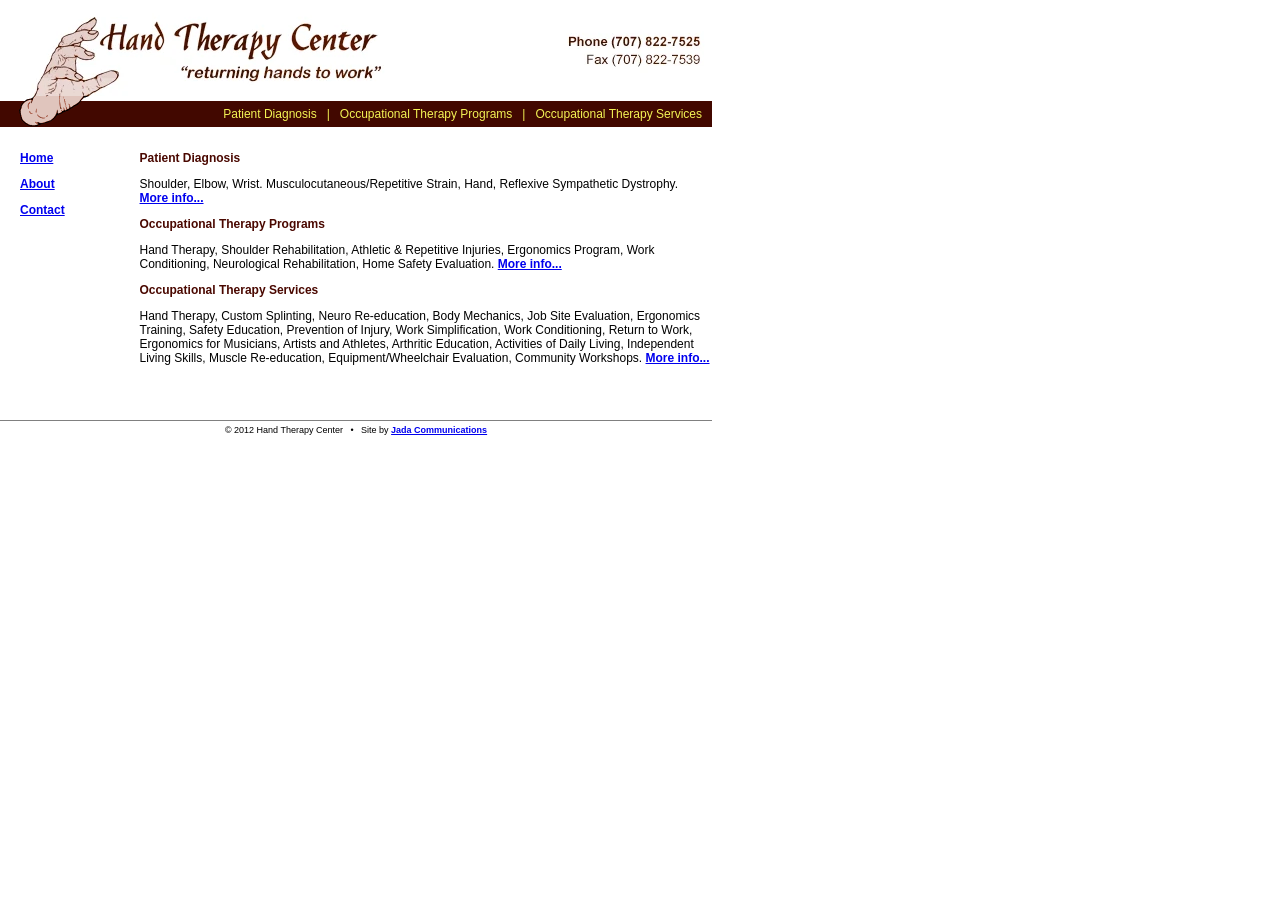
==== public_html/index.html @ 3aeda623 "website files 2025" ====
<!DOCTYPE HTML PUBLIC "-//W3C//DTD HTML 4.01 Transitional//EN">
<html><!-- InstanceBegin template="Templates/main.dwt" codeOutsideHTMLIsLocked="false" -->
<head>
<!-- InstanceBeginEditable name="doctitle" -->
<title>Hand Therapy Center: Returning hands to work</title>
<!-- InstanceEndEditable -->
<meta http-equiv="Content-Type" content="text/html; charset=iso-8859-1">
<!-- InstanceBeginEditable name="head" -->
<!-- InstanceEndEditable -->
<link href="c/c.css" rel="stylesheet" type="text/css">
</head>

<body>
<table border="0" cellpadding="0" cellspacing="0" width="712">
  <!-- fwtable fwsrc="htc.png" fwbase="htc.gif" fwstyle="Dreamweaver" fwdocid = "742308039" fwnested="0" -->
  <tr> 
    <td><img src="i/spacer.gif" width="108" height="1" border="0" alt=""></td>
    <td><img src="i/spacer.gif" width="604" height="1" border="0" alt=""></td>
    <td><img src="i/spacer.gif" width="1" height="1" border="0" alt=""></td>
  </tr>
  <tr> 
    <td colspan="2"><a href="index.html"><img name="htc_r1_c1" src="i/new-header.webp" width="712" height="95" border="0" alt="Hand Therapy Center"></a></td>
    <td><img src="i/spacer.gif" width="1" height="95" border="0" alt=""></td>
  </tr>
  <tr> 
    <td><a href="index.html"><img name="htc_r2_c1" src="i/htc_r2_c1.gif" width="108" height="31" border="0" alt="Hand Therapy Center"></a></td>
    <td align="right" background="i/htc_r2_c2.gif">
<table cellspacing="0" cellpadding="0" id="nav">
        <tr> 
          <td><a href="pd.html">&nbsp;&nbsp;Patient&nbsp;Diagnosis&nbsp;&nbsp;</a></td>
          <td>&nbsp;|&nbsp;</td>
          <td><a href="otp.html">&nbsp;&nbsp;Occupational&nbsp;Therapy&nbsp;Programs&nbsp;&nbsp;</a></td>
          <td>&nbsp;|&nbsp;</td>
          <td><a href="ots.html">&nbsp;&nbsp;Occupational&nbsp;Therapy&nbsp;Services&nbsp;&nbsp;&nbsp;</a></td>
        </tr>
      </table>
    </td>
    <td><img src="i/spacer.gif" width="1" height="31" border="0" alt=""></td>
  </tr>
</table>
<table width="712" border="0" cellpadding="0" cellspacing="0" class="content">
  <!-- fwtable fwsrc="htc.png" fwbase="htc.gif" fwstyle="Dreamweaver" fwdocid = "742308039" fwnested="0" -->
  <tr> 
    <td valign="top" class="col1">
<p><a href="index.html">Home</a></p>
      <p><a href="about.html">About</a></p>
      <p><a href="contact.html">Contact</a></p>
      </td>
    <td align="left" valign="top" class="col2"><!-- InstanceBeginEditable name="b" --> 
      <p class="secthead">Patient Diagnosis</p>
      <p>Shoulder, Elbow, Wrist. Musculocutaneous/Repetitive Strain, Hand, Reflexive 
        Sympathetic Dystrophy. <a href="pd.html">More&nbsp;info...</a></p>
      <p class="secthead">Occupational Therapy Programs</p>
      <p>Hand Therapy, Shoulder Rehabilitation, Athletic &amp; Repetitive Injuries, 
        Ergonomics Program, Work Conditioning, Neurological Rehabilitation, Home 
        Safety Evaluation. <a href="otp.html">More&nbsp;info...</a></p>
      <p class="secthead">Occupational Therapy Services</p>
      <p>Hand Therapy, Custom Splinting, Neuro Re-education, Body Mechanics, Job 
        Site Evaluation, Ergonomics Training, Safety Education, Prevention of 
        Injury, Work Simplification, Work Conditioning, Return to Work, Ergonomics 
        for Musicians, Artists and Athletes, Arthritic Education, Activities of 
        Daily Living, Independent Living Skills, Muscle Re-education, Equipment/Wheelchair 
        Evaluation, Community Workshops. <a href="ots.html">More&nbsp;info...</a></p>
      <p>&nbsp; </p>
      <!-- InstanceEndEditable --></td>
  </tr>
</table>
<table width="712" border="0" cellpadding="0" cellspacing="0" class="content">
  <!-- fwtable fwsrc="htc.png" fwbase="htc.gif" fwstyle="Dreamweaver" fwdocid = "742308039" fwnested="0" -->
  <tr> 
    <td align="center" class="credits"> 
      <hr size="1" noshade>
      &copy; 2012 Hand Therapy Center&nbsp;&nbsp;&nbsp;&#8226;&nbsp;&nbsp;&nbsp;Site 
      by <a href="http://www.jadacom.net" target="_blank">Jada Communications</a></td>
  </tr>
</table>
<p>&nbsp;</p>
</body>
<!-- InstanceEnd --></html>
---- public_html/c/c.css ----
body	{
	color: #000;
	background: #fff;
	margin: 0;
	padding: 0;
	border: 0;
	font: 12px Arial, Helvetica, sans-serif;
	}

p, td, li, ul, ol, h1, h2, h3, h4, h5, h6	{
	font: 12px Arial, Helvetica, sans-serif;
	}

img {
	display: block;
	}

.secthead {
	font-weight: bold;
	color: #4A0800;
}

.bigheadline {
	font-weight: bold;
	font-size: 24px;
	color: #993300;
}


.imgleft {
	display: inline;
	float: left;
	margin: 0 8px 0 0;
}


a:link {
	font-weight: bold; 
	text-decoration: underline;
	color: #0000EE;
	background: transparent; 
	}

a:visited {
	font-weight: bold; 
	text-decoration: underline;
	color: #0000EE;
	background: transparent; 
	}

a:hover {
	font-weight: bold; 
	text-decoration: underline;
	color: #4A0800;
	background: transparent; 
	}

a:active {
	font-weight: bold; 
	text-decoration: underline;
	color: #4A0800;
	background: transparent;  
	}





#navbar {
	background: #00428C;
	color: #ddd;
	border: 0;
	margin: 0;
	padding: 0;
	text-align: left;
	vertical-align: middle;
	width: 720px;
	}

table#nav {
	margin-top: 5px;
	margin-bottom: 0px;
	margin-left: 0px;
	margin-right: 0px;
	}

table#nav td {
	font: 12px/24px Arial, Helvetica, sans-serif;
	text-align: center;
	color: #f3f354;
	}

table#nav td a {
	font-weight: normal;
	text-decoration: none;
	display: block;
	margin: 0;
	padding: 0;
	color: #f3f354;
	}

#nav td a:link, #nav td a:visited {
	background: transparent;
	display: block;
	margin: 0;
	padding: 0;
	} 

#nav td a:hover {
	color: #4A0800;
	background-color: #DDC83F;
	} 






table.content {
	margin-top: 24px;
	width: 712px;
}

table.content td.col1 {
	width: 108px;
	padding: 0px 16px 0px 20px;
}


table.content td.col2 {
	width: 604px;
	padding: 0px;
}
.credits {
	font-size: 9px;
}
p.in {
	text-indent: .75in;
	margin: 0px;
}
p.nm {
	margin: 0px;
	font-style: italic;
	text-decoration: underline;
}
p.inp {
	margin-left: 0.75in;
	margin-top: 0px;
}
p.bul {
	text-indent: .75in;
}
p.inb {
	text-indent: 1.5in;
	margin: 0px;
}
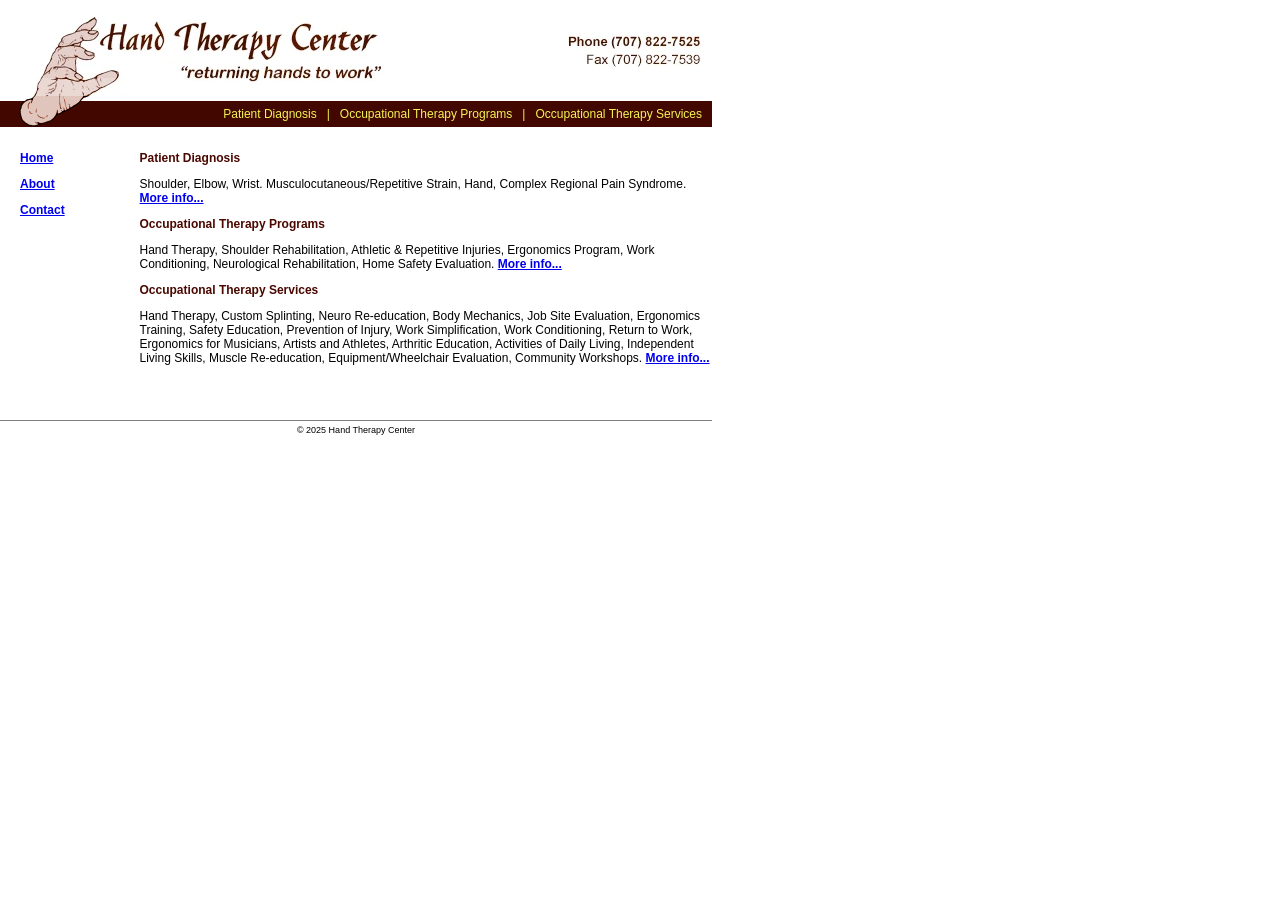
==== commit 378035f3: "updating files to 2025 version" ====
--- a/public_html/index.html
+++ b/public_html/index.html
@@ -1,32 +1,32 @@
 <!DOCTYPE HTML PUBLIC "-//W3C//DTD HTML 4.01 Transitional//EN">
-<html><!-- InstanceBegin template="Templates/main.dwt" codeOutsideHTMLIsLocked="false" -->
+<html>
 <head>
-<!-- InstanceBeginEditable name="doctitle" -->
+
 <title>Hand Therapy Center: Returning hands to work</title>
-<!-- InstanceEndEditable -->
+
 <meta http-equiv="Content-Type" content="text/html; charset=iso-8859-1">
-<!-- InstanceBeginEditable name="head" -->
-<!-- InstanceEndEditable -->
+
+
 <link href="c/c.css" rel="stylesheet" type="text/css">
 </head>
 
 <body>
 <table border="0" cellpadding="0" cellspacing="0" width="712">
-  <!-- fwtable fwsrc="htc.png" fwbase="htc.gif" fwstyle="Dreamweaver" fwdocid = "742308039" fwnested="0" -->
-  <tr> 
+
+  <tr>
     <td><img src="i/spacer.gif" width="108" height="1" border="0" alt=""></td>
     <td><img src="i/spacer.gif" width="604" height="1" border="0" alt=""></td>
     <td><img src="i/spacer.gif" width="1" height="1" border="0" alt=""></td>
   </tr>
-  <tr> 
+  <tr>
     <td colspan="2"><a href="index.html"><img name="htc_r1_c1" src="i/new-header.webp" width="712" height="95" border="0" alt="Hand Therapy Center"></a></td>
     <td><img src="i/spacer.gif" width="1" height="95" border="0" alt=""></td>
   </tr>
-  <tr> 
+  <tr>
     <td><a href="index.html"><img name="htc_r2_c1" src="i/htc_r2_c1.gif" width="108" height="31" border="0" alt="Hand Therapy Center"></a></td>
     <td align="right" background="i/htc_r2_c2.gif">
 <table cellspacing="0" cellpadding="0" id="nav">
-        <tr> 
+        <tr>
           <td><a href="pd.html">&nbsp;&nbsp;Patient&nbsp;Diagnosis&nbsp;&nbsp;</a></td>
           <td>&nbsp;|&nbsp;</td>
           <td><a href="otp.html">&nbsp;&nbsp;Occupational&nbsp;Therapy&nbsp;Programs&nbsp;&nbsp;</a></td>
@@ -39,41 +39,40 @@
   </tr>
 </table>
 <table width="712" border="0" cellpadding="0" cellspacing="0" class="content">
-  <!-- fwtable fwsrc="htc.png" fwbase="htc.gif" fwstyle="Dreamweaver" fwdocid = "742308039" fwnested="0" -->
-  <tr> 
+
+  <tr>
     <td valign="top" class="col1">
 <p><a href="index.html">Home</a></p>
       <p><a href="about.html">About</a></p>
       <p><a href="contact.html">Contact</a></p>
       </td>
-    <td align="left" valign="top" class="col2"><!-- InstanceBeginEditable name="b" --> 
+    <td align="left" valign="top" class="col2">
       <p class="secthead">Patient Diagnosis</p>
-      <p>Shoulder, Elbow, Wrist. Musculocutaneous/Repetitive Strain, Hand, Reflexive 
-        Sympathetic Dystrophy. <a href="pd.html">More&nbsp;info...</a></p>
+      <p>Shoulder, Elbow, Wrist. Musculocutaneous/Repetitive Strain, Hand, Complex Regional Pain Syndrome. <a href="pd.html">More&nbsp;info...</a></p>
       <p class="secthead">Occupational Therapy Programs</p>
-      <p>Hand Therapy, Shoulder Rehabilitation, Athletic &amp; Repetitive Injuries, 
-        Ergonomics Program, Work Conditioning, Neurological Rehabilitation, Home 
+      <p>Hand Therapy, Shoulder Rehabilitation, Athletic &amp; Repetitive Injuries,
+        Ergonomics Program, Work Conditioning, Neurological Rehabilitation, Home
         Safety Evaluation. <a href="otp.html">More&nbsp;info...</a></p>
       <p class="secthead">Occupational Therapy Services</p>
-      <p>Hand Therapy, Custom Splinting, Neuro Re-education, Body Mechanics, Job 
-        Site Evaluation, Ergonomics Training, Safety Education, Prevention of 
-        Injury, Work Simplification, Work Conditioning, Return to Work, Ergonomics 
-        for Musicians, Artists and Athletes, Arthritic Education, Activities of 
-        Daily Living, Independent Living Skills, Muscle Re-education, Equipment/Wheelchair 
+
+      <p>Hand Therapy, Custom Splinting, Neuro Re-education, Body Mechanics, Job
+        Site Evaluation, Ergonomics Training, Safety Education, Prevention of
+        Injury, Work Simplification, Work Conditioning, Return to Work, Ergonomics
+        for Musicians, Artists and Athletes, Arthritic Education, Activities of
+        Daily Living, Independent Living Skills, Muscle Re-education, Equipment/Wheelchair
         Evaluation, Community Workshops. <a href="ots.html">More&nbsp;info...</a></p>
       <p>&nbsp; </p>
-      <!-- InstanceEndEditable --></td>
+      </td>
   </tr>
 </table>
 <table width="712" border="0" cellpadding="0" cellspacing="0" class="content">
-  <!-- fwtable fwsrc="htc.png" fwbase="htc.gif" fwstyle="Dreamweaver" fwdocid = "742308039" fwnested="0" -->
-  <tr> 
-    <td align="center" class="credits"> 
+
+  <tr>
+    <td align="center" class="credits">
       <hr size="1" noshade>
-      &copy; 2012 Hand Therapy Center&nbsp;&nbsp;&nbsp;&#8226;&nbsp;&nbsp;&nbsp;Site 
-      by <a href="http://www.jadacom.net" target="_blank">Jada Communications</a></td>
+      &copy; 2025 Hand Therapy Center</td>
   </tr>
 </table>
 <p>&nbsp;</p>
 </body>
-<!-- InstanceEnd --></html>
+</html>
--- a/public_html/c/c.css
+++ b/public_html/c/c.css
@@ -19,20 +19,6 @@
 	font-weight: bold;
 	color: #4A0800;
 }
-
-.bigheadline {
-	font-weight: bold;
-	font-size: 24px;
-	color: #993300;
-}
-
-
-.imgleft {
-	display: inline;
-	float: left;
-	margin: 0 8px 0 0;
-}
-
 
 a:link {
 	font-weight: bold; 
@@ -62,20 +48,6 @@
 	background: transparent;  
 	}
 
-
-
-
-
-#navbar {
-	background: #00428C;
-	color: #ddd;
-	border: 0;
-	margin: 0;
-	padding: 0;
-	text-align: left;
-	vertical-align: middle;
-	width: 720px;
-	}
 
 table#nav {
 	margin-top: 5px;
@@ -110,10 +82,6 @@
 	color: #4A0800;
 	background-color: #DDC83F;
 	} 
-
-
-
-
 
 
 table.content {
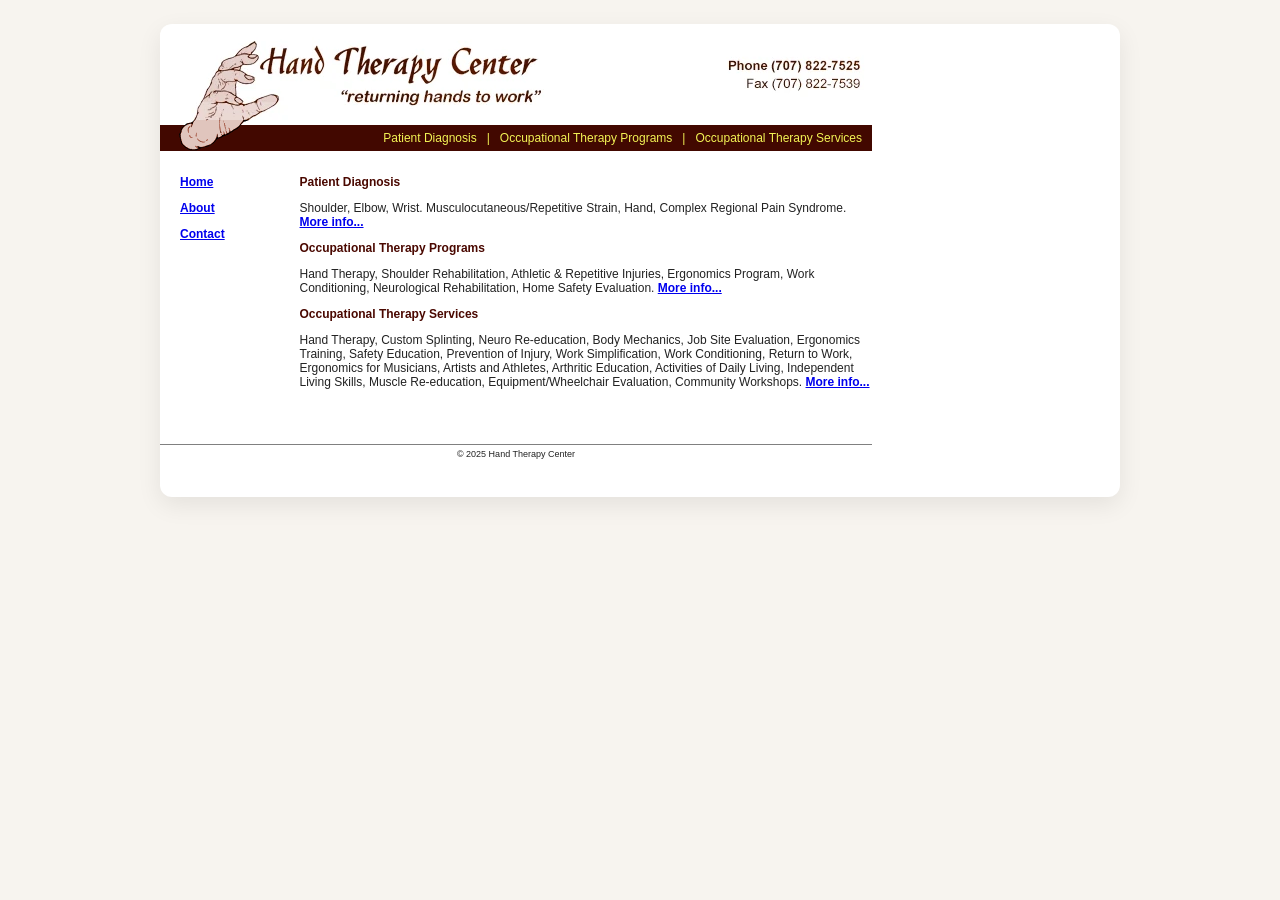
==== commit 7654c905: "Created a div wrapped in html and in CSS changed made wrapper attributes" ====
--- a/public_html/index.html
+++ b/public_html/index.html
@@ -4,13 +4,12 @@
 
 <title>Hand Therapy Center: Returning hands to work</title>
 
-<meta http-equiv="Content-Type" content="text/html; charset=iso-8859-1">
-
-
+<meta name="viewport" content="width=device-width, initial-scale=1">
 <link href="c/c.css" rel="stylesheet" type="text/css">
 </head>
 
 <body>
+<div class="site-shell">
 <table border="0" cellpadding="0" cellspacing="0" width="712">
 
   <tr>
@@ -74,5 +73,6 @@
   </tr>
 </table>
 <p>&nbsp;</p>
+</div>
 </body>
 </html>
--- a/public_html/c/c.css
+++ b/public_html/c/c.css
@@ -1,11 +1,18 @@
 body	{
-	color: #000;
-	background: #fff;
+	color: #222;
+	background: #f7f4ef;
 	margin: 0;
-	padding: 0;
-	border: 0;
-	font: 12px Arial, Helvetica, sans-serif;
+	font: 16px/1.6 Arial, Helvetica, sans-serif;
 	}
+
+.site-shell {
+  max-width: 960px;
+  margin: 24px auto;
+  background: #fff;
+  box-shadow: 0 8px 24px rgba(0,0,0,.08);
+  border-radius: 12px;
+  overflow: hidden;
+}
 
 p, td, li, ul, ol, h1, h2, h3, h4, h5, h6	{
 	font: 12px Arial, Helvetica, sans-serif;
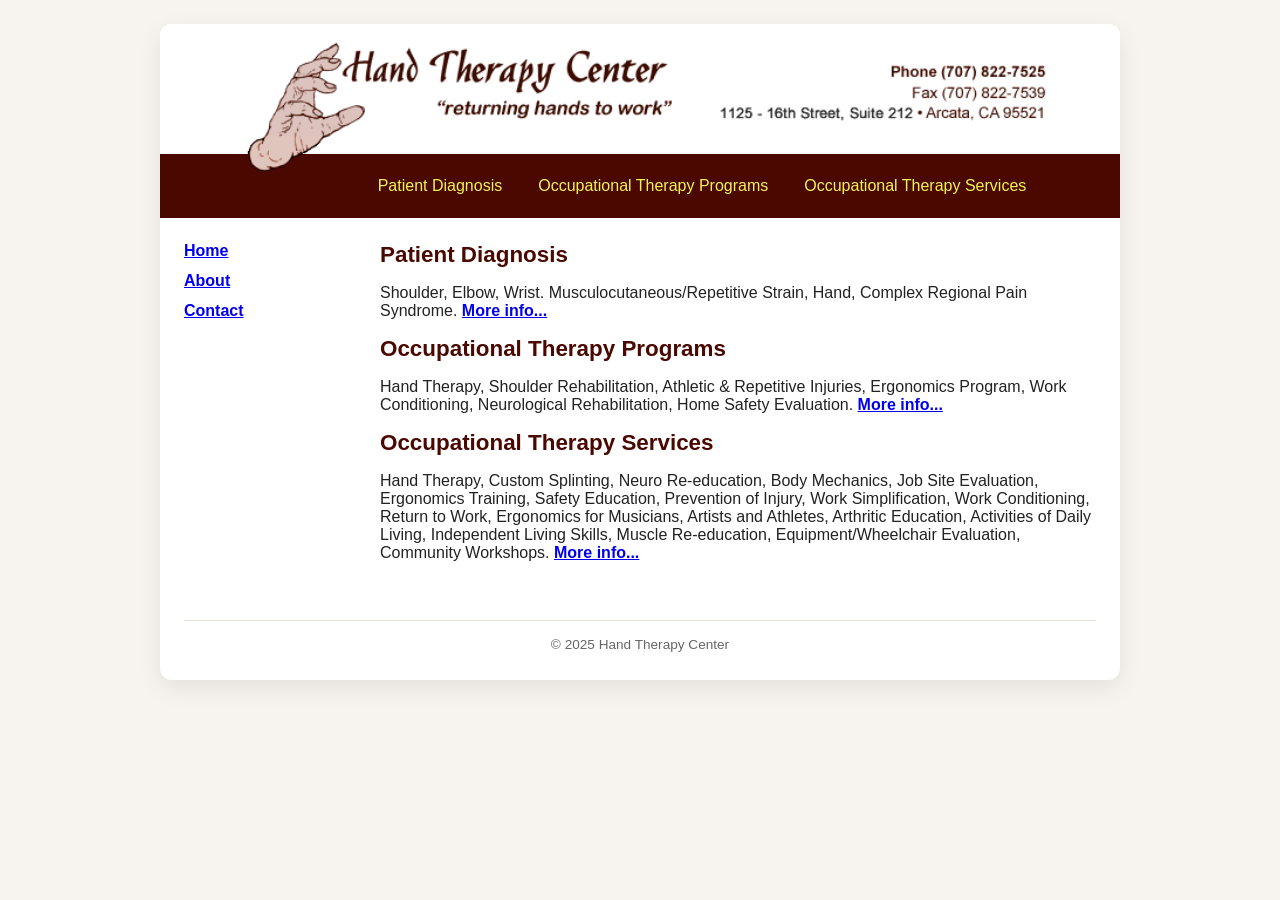
==== commit 4e58c0fe: "Transition from old html to restructure and refreshing css to fix header image clipping issue" ====
--- a/public_html/index.html
+++ b/public_html/index.html
@@ -1,43 +1,24 @@
 <!DOCTYPE HTML PUBLIC "-//W3C//DTD HTML 4.01 Transitional//EN">
 <html>
 <head>
-
-<title>Hand Therapy Center: Returning hands to work</title>
-
-<meta name="viewport" content="width=device-width, initial-scale=1">
-<link href="c/c.css" rel="stylesheet" type="text/css">
+  <meta charset="utf-8">
+  <meta name="viewport" content="width=device-width, initial-scale=1">
+  <title>Hand Therapy Center: Returning hands to work</title>
+  <link href="c/c.css" rel="stylesheet" type="text/css">
 </head>
 
 <body>
-<div class="site-shell">
-<table border="0" cellpadding="0" cellspacing="0" width="712">
-
-  <tr>
-    <td><img src="i/spacer.gif" width="108" height="1" border="0" alt=""></td>
-    <td><img src="i/spacer.gif" width="604" height="1" border="0" alt=""></td>
-    <td><img src="i/spacer.gif" width="1" height="1" border="0" alt=""></td>
-  </tr>
-  <tr>
-    <td colspan="2"><a href="index.html"><img name="htc_r1_c1" src="i/new-header.webp" width="712" height="95" border="0" alt="Hand Therapy Center"></a></td>
-    <td><img src="i/spacer.gif" width="1" height="95" border="0" alt=""></td>
-  </tr>
-  <tr>
-    <td><a href="index.html"><img name="htc_r2_c1" src="i/htc_r2_c1.gif" width="108" height="31" border="0" alt="Hand Therapy Center"></a></td>
-    <td align="right" background="i/htc_r2_c2.gif">
-<table cellspacing="0" cellpadding="0" id="nav">
-        <tr>
-          <td><a href="pd.html">&nbsp;&nbsp;Patient&nbsp;Diagnosis&nbsp;&nbsp;</a></td>
-          <td>&nbsp;|&nbsp;</td>
-          <td><a href="otp.html">&nbsp;&nbsp;Occupational&nbsp;Therapy&nbsp;Programs&nbsp;&nbsp;</a></td>
-          <td>&nbsp;|&nbsp;</td>
-          <td><a href="ots.html">&nbsp;&nbsp;Occupational&nbsp;Therapy&nbsp;Services&nbsp;&nbsp;&nbsp;</a></td>
-        </tr>
-      </table>
-    </td>
-    <td><img src="i/spacer.gif" width="1" height="31" border="0" alt=""></td>
-  </tr>
-</table>
-<table width="712" border="0" cellpadding="0" cellspacing="0" class="content">
+  <div class="site-shell">
+<header class="site-header">
+  <a href="index.html" class="brand">
+    <img src="i/htc-top-logo-new-2026-04-01.png" alt="Hand Therapy Center">
+  </a>
+  <nav class="top-nav">
+    <a href="pd.html">Patient Diagnosis</a>
+    <a href="otp.html">Occupational Therapy Programs</a>
+    <a href="ots.html">Occupational Therapy Services</a>
+  </nav>
+</header><table width="712" border="0" cellpadding="0" cellspacing="0" class="content">
 
   <tr>
     <td valign="top" class="col1">
@@ -64,15 +45,14 @@
       </td>
   </tr>
 </table>
-<table width="712" border="0" cellpadding="0" cellspacing="0" class="content">
-
+<table border="0" cellpadding="0" cellspacing="0" class="content">
   <tr>
     <td align="center" class="credits">
-      <hr size="1" noshade>
-      &copy; 2025 Hand Therapy Center</td>
+      <hr class="footer-rule">
+      &copy; 2025 Hand Therapy Center
+    </td>
   </tr>
 </table>
-<p>&nbsp;</p>
-</div>
+  </div>
 </body>
 </html>
--- a/public_html/c/c.css
+++ b/public_html/c/c.css
@@ -1,9 +1,9 @@
-body	{
-	color: #222;
-	background: #f7f4ef;
-	margin: 0;
-	font: 16px/1.6 Arial, Helvetica, sans-serif;
-	}
+body {
+  color: #222;
+  background: #f7f4ef;
+  margin: 0;
+  font: 16px/1.6 Arial, Helvetica, sans-serif;
+}
 
 .site-shell {
   max-width: 960px;
@@ -14,118 +14,234 @@
   overflow: hidden;
 }
 
-p, td, li, ul, ol, h1, h2, h3, h4, h5, h6	{
-	font: 12px Arial, Helvetica, sans-serif;
-	}
+p, td, li, ul, ol {
+  font: inherit;
+}
+
+h1, h2, h3, h4, h5, h6 {
+  font-family: Arial, Helvetica, sans-serif;
+}
 
 img {
-	display: block;
-	}
+  display: block;
+  max-width: 100%;
+}
 
 .secthead {
-	font-weight: bold;
-	color: #4A0800;
+  font-weight: bold;
+  color: #4A0800;
+  font-size: 1.4rem;
+  margin: 0 0 1rem;
 }
 
 a:link {
-	font-weight: bold; 
-	text-decoration: underline;
-	color: #0000EE;
-	background: transparent; 
-	}
+  font-weight: bold;
+  text-decoration: underline;
+  color: #0000EE;
+  background: transparent;
+}
 
 a:visited {
-	font-weight: bold; 
-	text-decoration: underline;
-	color: #0000EE;
-	background: transparent; 
-	}
+  font-weight: bold;
+  text-decoration: underline;
+  color: #0000EE;
+  background: transparent;
+}
 
 a:hover {
-	font-weight: bold; 
-	text-decoration: underline;
-	color: #4A0800;
-	background: transparent; 
-	}
+  font-weight: bold;
+  text-decoration: underline;
+  color: #4A0800;
+  background: transparent;
+}
 
 a:active {
-	font-weight: bold; 
-	text-decoration: underline;
-	color: #4A0800;
-	background: transparent;  
-	}
-
-
-table#nav {
-	margin-top: 5px;
-	margin-bottom: 0px;
-	margin-left: 0px;
-	margin-right: 0px;
-	}
-
-table#nav td {
-	font: 12px/24px Arial, Helvetica, sans-serif;
-	text-align: center;
-	color: #f3f354;
-	}
-
-table#nav td a {
-	font-weight: normal;
-	text-decoration: none;
-	display: block;
-	margin: 0;
-	padding: 0;
-	color: #f3f354;
-	}
-
-#nav td a:link, #nav td a:visited {
-	background: transparent;
-	display: block;
-	margin: 0;
-	padding: 0;
-	} 
-
-#nav td a:hover {
-	color: #4A0800;
-	background-color: #DDC83F;
-	} 
-
+  font-weight: bold;
+  text-decoration: underline;
+  color: #4A0800;
+  background: transparent;
+}
+
+.site-header {
+  position: relative;
+  background: #fff;
+}
+
+.brand {
+  display: block;
+  position: relative;
+  z-index: 2;
+}
+
+.brand img {
+  display: block;
+  width: 100%;
+  height: auto;
+}
+
+.top-nav {
+  position: relative;
+  z-index: 1;
+  margin-top: -18px;
+  min-height: 44px;
+  padding: 10px 16px 10px 140px;
+  background: #4A0800;
+  display: flex;
+  flex-wrap: wrap;
+  justify-content: center;
+  align-items: center;
+  gap: 0;
+}
+
+.top-nav a,
+.top-nav a:link,
+.top-nav a:visited {
+  color: #f3f354;
+  text-decoration: none;
+  font-weight: normal;
+  line-height: 1.2;
+  padding: 8px 18px;
+  display: block;
+}
+
+.top-nav a:hover,
+.top-nav a:focus,
+.top-nav a:active {
+  background: #DDC83F;
+  color: #4A0800;
+}
 
 table.content {
-	margin-top: 24px;
-	width: 712px;
+  margin-top: 24px;
+  width: 100%;
+  border-collapse: collapse;
 }
 
 table.content td.col1 {
-	width: 108px;
-	padding: 0px 16px 0px 20px;
-}
-
+  width: 180px;
+  padding: 0 16px 0 24px;
+  vertical-align: top;
+}
 
 table.content td.col2 {
-	width: 604px;
-	padding: 0px;
-}
+  width: auto;
+  padding: 0 24px 0 0;
+  vertical-align: top;
+}
+
+table.content td.col1 p {
+  margin: 0 0 12px;
+}
+
 .credits {
-	font-size: 9px;
-}
+  font-size: 0.85rem;
+  color: #666;
+  padding: 0 24px 28px;
+}
+
+.footer-rule {
+  border: 0;
+  border-top: 1px solid #e5ded6;
+  margin: 0 0 16px;
+}
+
 p.in {
-	text-indent: .75in;
-	margin: 0px;
-}
+  text-indent: .75in;
+  margin: 0;
+}
+
 p.nm {
-	margin: 0px;
-	font-style: italic;
-	text-decoration: underline;
-}
+  margin: 1rem 0 0.25rem;
+  font-style: italic;
+  text-decoration: underline;
+}
+
 p.inp {
-	margin-left: 0.75in;
-	margin-top: 0px;
-}
+  margin-left: 0.75in;
+  margin-top: 0;
+}
+
 p.bul {
-	text-indent: .75in;
-}
+  text-indent: .75in;
+}
+
 p.inb {
-	text-indent: 1.5in;
-	margin: 0px;
-}
+  text-indent: 1.5in;
+  margin: 0;
+}
+
+.map-wrap {
+  margin-top: 16px;
+  border-radius: 12px;
+  overflow: hidden;
+  box-shadow: 0 4px 14px rgba(0,0,0,.08);
+}
+
+.map-wrap iframe {
+  display: block;
+  width: 100%;
+  min-height: 320px;
+  border: 0;
+}
+
+@media (max-width: 768px) {
+  .site-shell {
+    margin: 0;
+    border-radius: 0;
+  }
+
+  .top-nav {
+    margin-top: -10px;
+    padding: 8px 8px 8px 8px;
+    min-height: 42px;
+    justify-content: center;
+  }
+
+  .top-nav a,
+  .top-nav a:link,
+  .top-nav a:visited {
+    text-align: center;
+    padding: 8px 12px;
+  }
+
+  table.content,
+  table.content tbody,
+  table.content tr,
+  table.content td {
+    display: block;
+    width: auto !important;
+  }
+
+  table.content {
+    margin-top: 20px;
+  }
+
+  table.content td.col1 {
+    padding: 0 20px 8px;
+  }
+
+  table.content td.col2 {
+    padding: 0 20px;
+  }
+
+  .credits {
+    padding: 0 20px 24px;
+  }
+}
+
+@media (max-width: 560px) {
+  .top-nav {
+    margin-top: 0;
+    padding: 6px 0;
+    min-height: 0;
+    flex-direction: column;
+    align-items: stretch;
+  }
+
+  .top-nav a,
+  .top-nav a:link,
+  .top-nav a:visited {
+    border-top: 1px solid rgba(255,255,255,.12);
+    padding: 10px 16px;
+  }
+}
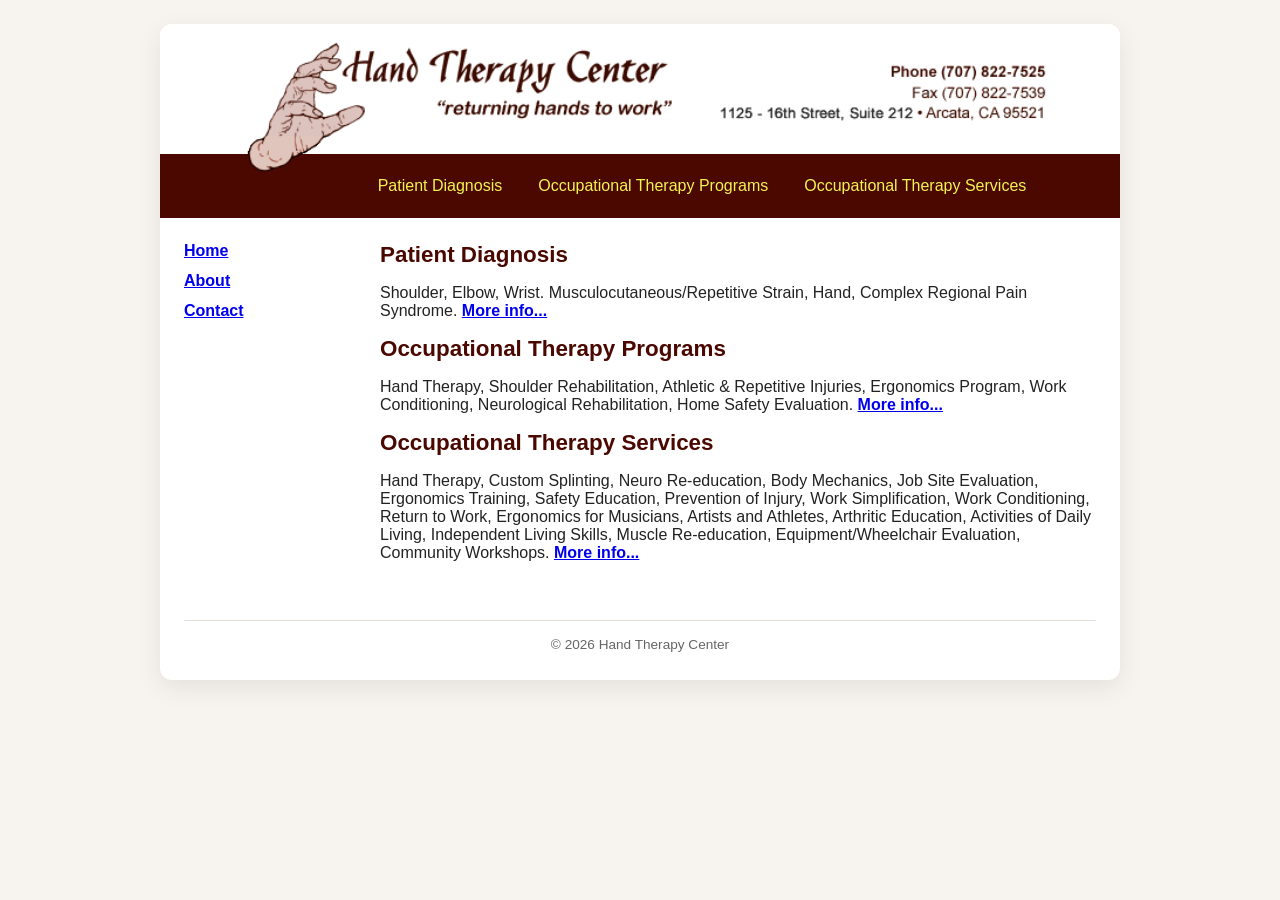
==== commit 95e581ce: "changing dates from 2025 to 2026" ====
--- a/public_html/index.html
+++ b/public_html/index.html
@@ -49,7 +49,7 @@
   <tr>
     <td align="center" class="credits">
       <hr class="footer-rule">
-      &copy; 2025 Hand Therapy Center
+      &copy; 2026 Hand Therapy Center
     </td>
   </tr>
 </table>
